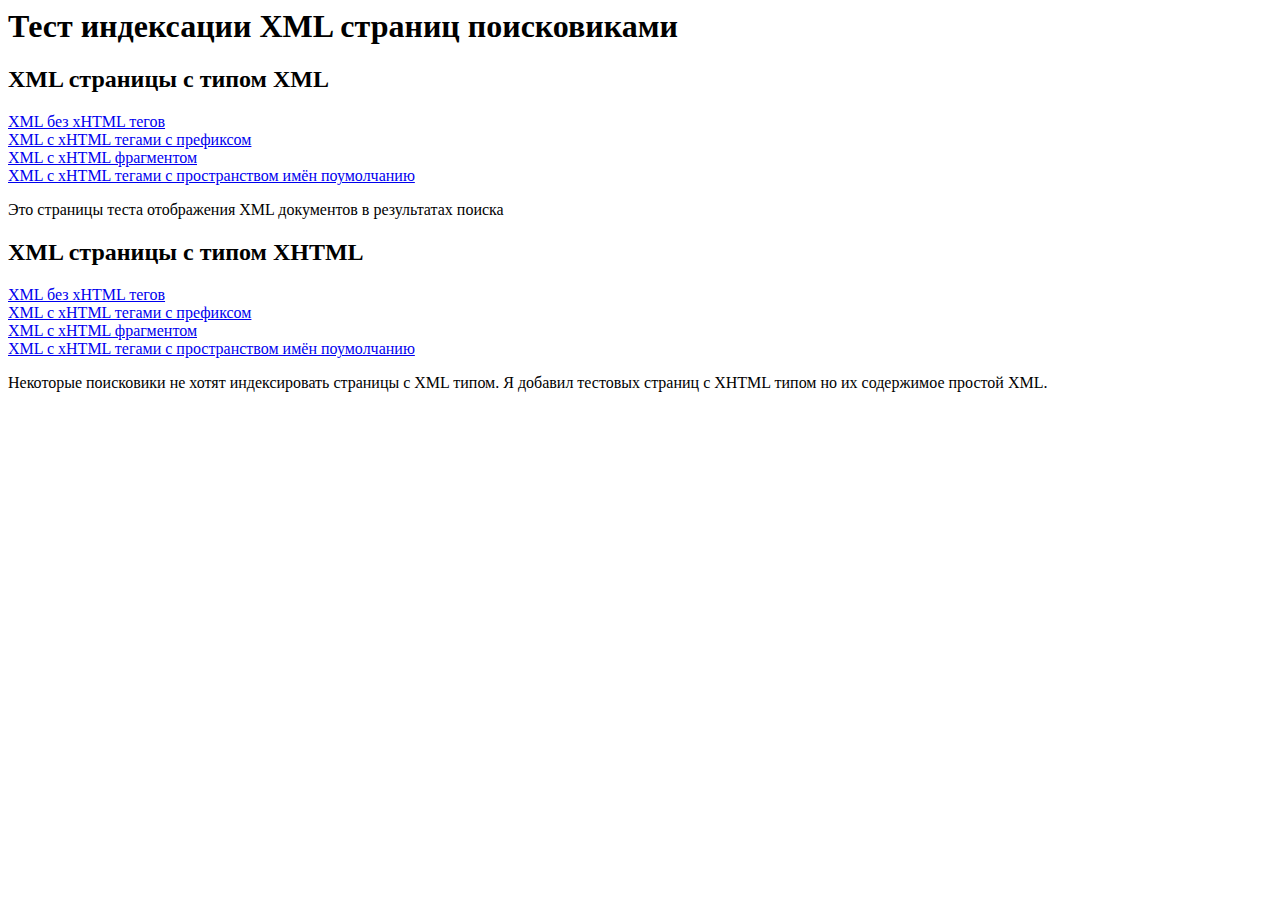
==== index.html @ ffbe8e35 "Added XML with XHTML type" ====
<html>
	<head>
		<title>Тест индексации XML страниц поисковиками</title>
		<meta name="description" content="Здесь ссылки на страницы теста отображения XML документов в результатах поиска"/>
		<style>
			a {
				display: block;
			}
		</style>
	</head>
	<body>
		<h1>Тест индексации XML страниц поисковиками</h1>
		
		<h2>XML страницы с типом XML</h2>
		<a href="without-xhtml-tags.xml">XML без xHTML тегов</a>
		<a href="with-prefixed-xhtml-tags.xml">XML с xHTML тегами с префиксом</a>
		<a href="with-xhtml-fragment.xml">XML c xHTML фрагментом</a>
		<a href="with-xhtml-tags-with-default-namespaces.xml">XML c xHTML тегами c пространством имён поумолчанию</a>
		<p>Это страницы теста отображения XML документов в результатах поиска</p>
		
		<h2>XML страницы с типом XHTML</h2>
		<a href="without-xhtml-tags.xhtml">XML без xHTML тегов</a>
		<a href="with-prefixed-xhtml-tags.xhtml">XML с xHTML тегами с префиксом</a>
		<a href="with-xhtml-fragment.xhtml">XML c xHTML фрагментом</a>
		<a href="with-xhtml-tags-with-default-namespaces.xhtml">XML c xHTML тегами c пространством имён поумолчанию</a>
		<p>Некоторые поисковики не хотят индексировать страницы с XML типом. Я добавил тестовых страниц с XHTML типом но их содержимое простой XML.</p>
	</body>
</html>
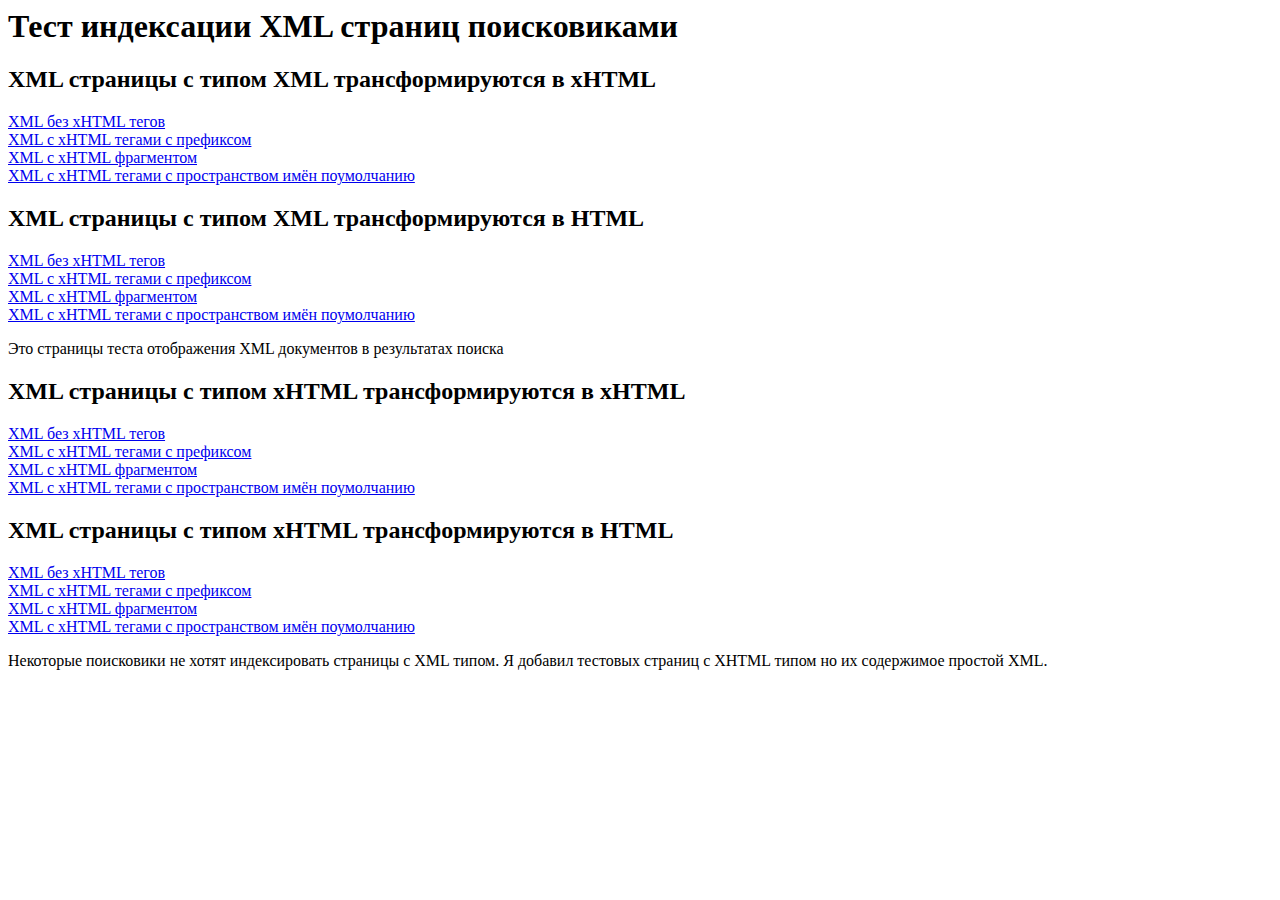
==== commit 81b6abb4: "Added test XML pages with HTML output" ====
--- a/index.html
+++ b/index.html
@@ -11,18 +11,32 @@
 	<body>
 		<h1>Тест индексации XML страниц поисковиками</h1>
 		
-		<h2>XML страницы с типом XML</h2>
+		<h2>XML страницы с типом XML трансформируются в xHTML</h2>
 		<a href="without-xhtml-tags.xml">XML без xHTML тегов</a>
 		<a href="with-prefixed-xhtml-tags.xml">XML с xHTML тегами с префиксом</a>
 		<a href="with-xhtml-fragment.xml">XML c xHTML фрагментом</a>
 		<a href="with-xhtml-tags-with-default-namespaces.xml">XML c xHTML тегами c пространством имён поумолчанию</a>
+		
+		<h2>XML страницы с типом XML трансформируются в HTML</h2>
+		<a href="output-html/without-xhtml-tags.xml">XML без xHTML тегов</a>
+		<a href="output-html/with-prefixed-xhtml-tags.xml">XML с xHTML тегами с префиксом</a>
+		<a href="output-html/with-xhtml-fragment.xml">XML c xHTML фрагментом</a>
+		<a href="output-html/with-xhtml-tags-with-default-namespaces.xml">XML c xHTML тегами c пространством имён поумолчанию</a>
+		
 		<p>Это страницы теста отображения XML документов в результатах поиска</p>
 		
-		<h2>XML страницы с типом XHTML</h2>
+		<h2>XML страницы с типом xHTML трансформируются в xHTML</h2>
 		<a href="without-xhtml-tags.xhtml">XML без xHTML тегов</a>
 		<a href="with-prefixed-xhtml-tags.xhtml">XML с xHTML тегами с префиксом</a>
 		<a href="with-xhtml-fragment.xhtml">XML c xHTML фрагментом</a>
 		<a href="with-xhtml-tags-with-default-namespaces.xhtml">XML c xHTML тегами c пространством имён поумолчанию</a>
+		
+		<h2>XML страницы с типом xHTML трансформируются в HTML</h2>
+		<a href="output-html/without-xhtml-tags.xhtml">XML без xHTML тегов</a>
+		<a href="output-html/with-prefixed-xhtml-tags.xhtml">XML с xHTML тегами с префиксом</a>
+		<a href="output-html/with-xhtml-fragment.xhtml">XML c xHTML фрагментом</a>
+		<a href="output-html/with-xhtml-tags-with-default-namespaces.xhtml">XML c xHTML тегами c пространством имён поумолчанию</a>
+		
 		<p>Некоторые поисковики не хотят индексировать страницы с XML типом. Я добавил тестовых страниц с XHTML типом но их содержимое простой XML.</p>
 	</body>
 </html>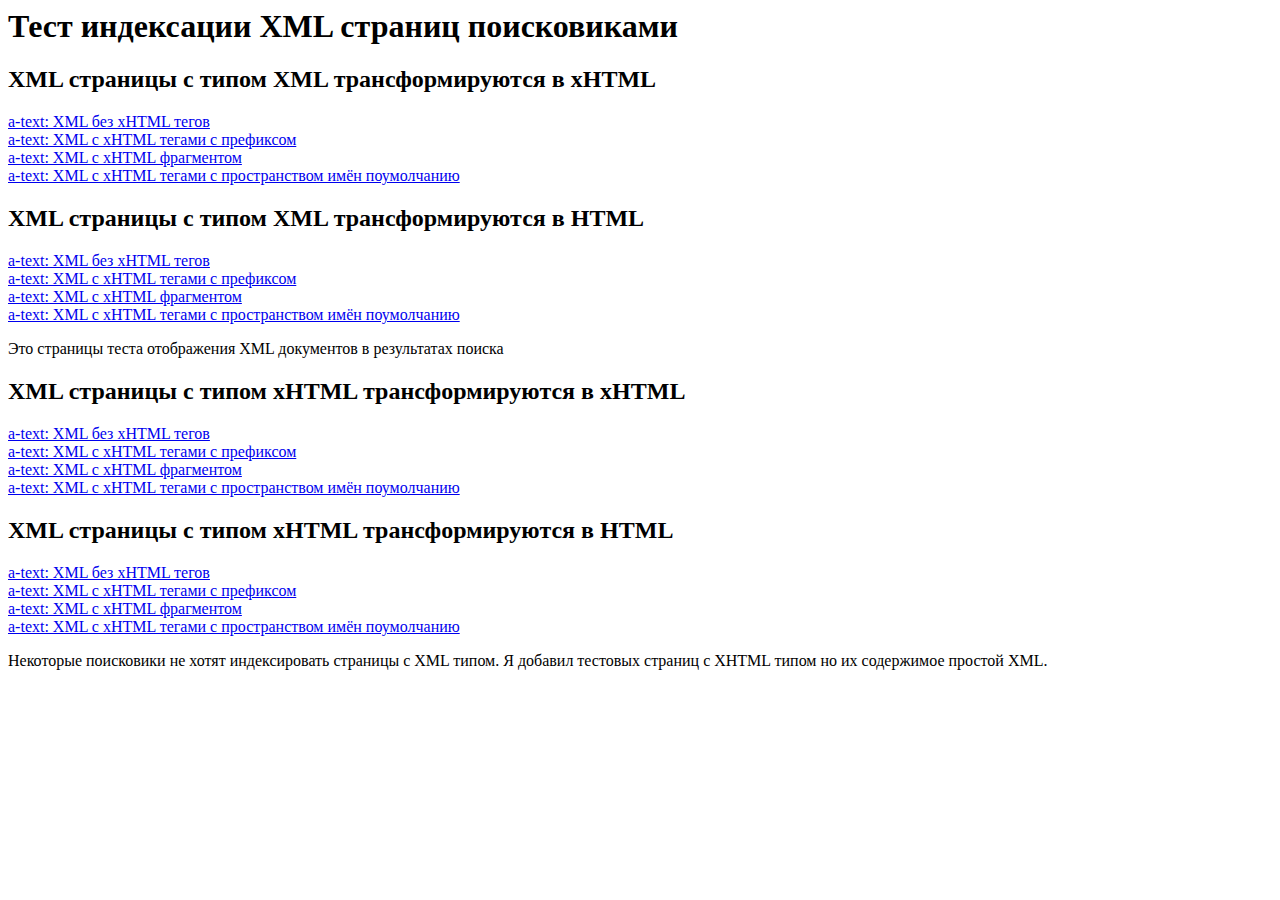
==== commit dc7f2466: "test of title and description from 'a' tag" ====
--- a/index.html
+++ b/index.html
@@ -12,30 +12,30 @@
 		<h1>Тест индексации XML страниц поисковиками</h1>
 		
 		<h2>XML страницы с типом XML трансформируются в xHTML</h2>
-		<a href="without-xhtml-tags.xml">XML без xHTML тегов</a>
-		<a href="with-prefixed-xhtml-tags.xml">XML с xHTML тегами с префиксом</a>
-		<a href="with-xhtml-fragment.xml">XML c xHTML фрагментом</a>
-		<a href="with-xhtml-tags-with-default-namespaces.xml">XML c xHTML тегами c пространством имён поумолчанию</a>
+		<a href="without-xhtml-tags.xml" title="a-title: XML без xHTML тегов">a-text: XML без xHTML тегов</a>
+		<a href="with-prefixed-xhtml-tags.xml" title="a-title: XML с xHTML тегами с префиксом">a-text: XML с xHTML тегами с префиксом</a>
+		<a href="with-xhtml-fragment.xml" title="a-title: XML c xHTML фрагментом">a-text: XML c xHTML фрагментом</a>
+		<a href="with-xhtml-tags-with-default-namespaces.xml" title="a-title: XML c xHTML тегами c пространством имён поумолчанию">a-text: XML c xHTML тегами c пространством имён поумолчанию</a>
 		
 		<h2>XML страницы с типом XML трансформируются в HTML</h2>
-		<a href="output-html/without-xhtml-tags.xml">XML без xHTML тегов</a>
-		<a href="output-html/with-prefixed-xhtml-tags.xml">XML с xHTML тегами с префиксом</a>
-		<a href="output-html/with-xhtml-fragment.xml">XML c xHTML фрагментом</a>
-		<a href="output-html/with-xhtml-tags-with-default-namespaces.xml">XML c xHTML тегами c пространством имён поумолчанию</a>
+		<a href="output-html/without-xhtml-tags.xml" title="a-title: XML без xHTML тегов">a-text: XML без xHTML тегов</a>
+		<a href="output-html/with-prefixed-xhtml-tags.xml" title="a-title: XML с xHTML тегами с префиксом">a-text: XML с xHTML тегами с префиксом</a>
+		<a href="output-html/with-xhtml-fragment.xml" title="a-title: XML c xHTML фрагментом">a-text: XML c xHTML фрагментом</a>
+		<a href="output-html/with-xhtml-tags-with-default-namespaces.xml" title="a-title: XML c xHTML тегами c пространством имён поумолчанию">a-text: XML c xHTML тегами c пространством имён поумолчанию</a>
 		
 		<p>Это страницы теста отображения XML документов в результатах поиска</p>
 		
 		<h2>XML страницы с типом xHTML трансформируются в xHTML</h2>
-		<a href="without-xhtml-tags.xhtml">XML без xHTML тегов</a>
-		<a href="with-prefixed-xhtml-tags.xhtml">XML с xHTML тегами с префиксом</a>
-		<a href="with-xhtml-fragment.xhtml">XML c xHTML фрагментом</a>
-		<a href="with-xhtml-tags-with-default-namespaces.xhtml">XML c xHTML тегами c пространством имён поумолчанию</a>
+		<a href="without-xhtml-tags.xhtml" title="a-title: XML без xHTML тегов">a-text: XML без xHTML тегов</a>
+		<a href="with-prefixed-xhtml-tags.xhtml" title="a-title: XML с xHTML тегами с префиксом">a-text: XML с xHTML тегами с префиксом</a>
+		<a href="with-xhtml-fragment.xhtml" title="a-title: XML c xHTML фрагментом">a-text: XML c xHTML фрагментом</a>
+		<a href="with-xhtml-tags-with-default-namespaces.xhtml" title="a-title: XML c xHTML тегами c пространством имён поумолчанию">a-text: XML c xHTML тегами c пространством имён поумолчанию</a>
 		
 		<h2>XML страницы с типом xHTML трансформируются в HTML</h2>
-		<a href="output-html/without-xhtml-tags.xhtml">XML без xHTML тегов</a>
-		<a href="output-html/with-prefixed-xhtml-tags.xhtml">XML с xHTML тегами с префиксом</a>
-		<a href="output-html/with-xhtml-fragment.xhtml">XML c xHTML фрагментом</a>
-		<a href="output-html/with-xhtml-tags-with-default-namespaces.xhtml">XML c xHTML тегами c пространством имён поумолчанию</a>
+		<a href="output-html/without-xhtml-tags.xhtml" title="a-title: XML без xHTML тегов">a-text: XML без xHTML тегов</a>
+		<a href="output-html/with-prefixed-xhtml-tags.xhtml" title="a-title: XML с xHTML тегами с префиксом">a-text: XML с xHTML тегами с префиксом</a>
+		<a href="output-html/with-xhtml-fragment.xhtml" title="a-title: XML c xHTML фрагментом">a-text: XML c xHTML фрагментом</a>
+		<a href="output-html/with-xhtml-tags-with-default-namespaces.xhtml" title="a-title: XML c xHTML тегами c пространством имён поумолчанию">a-text: XML c xHTML тегами c пространством имён поумолчанию</a>
 		
 		<p>Некоторые поисковики не хотят индексировать страницы с XML типом. Я добавил тестовых страниц с XHTML типом но их содержимое простой XML.</p>
 	</body>
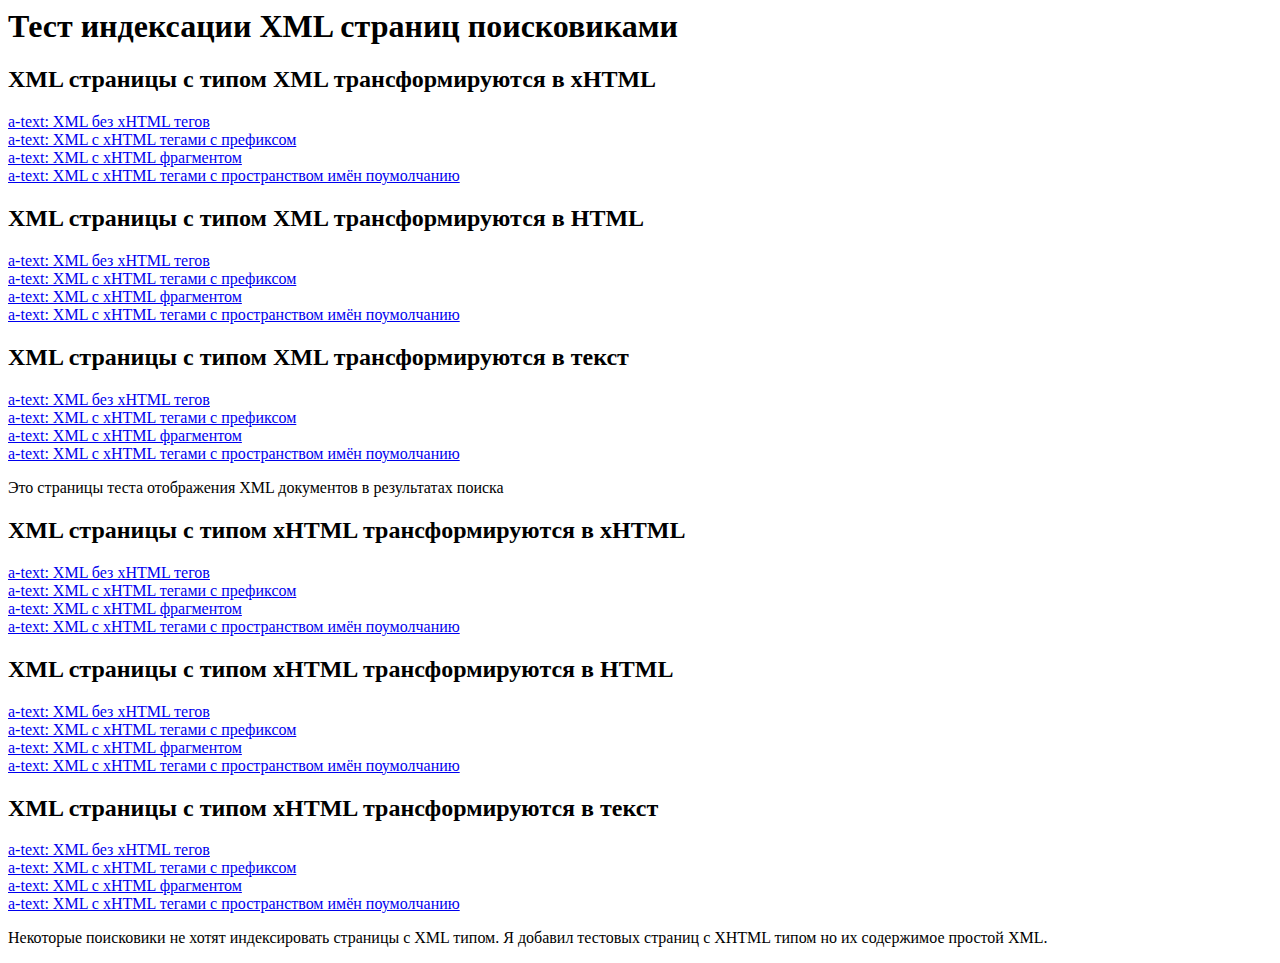
==== commit f69bd6d7: "Text output" ====
--- a/index.html
+++ b/index.html
@@ -23,6 +23,12 @@
 		<a href="output-html/with-xhtml-fragment.xml" title="a-title: XML c xHTML фрагментом">a-text: XML c xHTML фрагментом</a>
 		<a href="output-html/with-xhtml-tags-with-default-namespaces.xml" title="a-title: XML c xHTML тегами c пространством имён поумолчанию">a-text: XML c xHTML тегами c пространством имён поумолчанию</a>
 		
+		<h2>XML страницы с типом XML трансформируются в текст</h2>
+		<a href="output-text/without-xhtml-tags.xml" title="a-title: XML без xHTML тегов">a-text: XML без xHTML тегов</a>
+		<a href="output-text/with-prefixed-xhtml-tags.xml" title="a-title: XML с xHTML тегами с префиксом">a-text: XML с xHTML тегами с префиксом</a>
+		<a href="output-text/with-xhtml-fragment.xml" title="a-title: XML c xHTML фрагментом">a-text: XML c xHTML фрагментом</a>
+		<a href="output-text/with-xhtml-tags-with-default-namespaces.xml" title="a-title: XML c xHTML тегами c пространством имён поумолчанию">a-text: XML c xHTML тегами c пространством имён поумолчанию</a>
+		
 		<p>Это страницы теста отображения XML документов в результатах поиска</p>
 		
 		<h2>XML страницы с типом xHTML трансформируются в xHTML</h2>
@@ -37,6 +43,12 @@
 		<a href="output-html/with-xhtml-fragment.xhtml" title="a-title: XML c xHTML фрагментом">a-text: XML c xHTML фрагментом</a>
 		<a href="output-html/with-xhtml-tags-with-default-namespaces.xhtml" title="a-title: XML c xHTML тегами c пространством имён поумолчанию">a-text: XML c xHTML тегами c пространством имён поумолчанию</a>
 		
+		<h2>XML страницы с типом xHTML трансформируются в текст</h2>
+		<a href="output-text/without-xhtml-tags.xhtml" title="a-title: XML без xHTML тегов">a-text: XML без xHTML тегов</a>
+		<a href="output-text/with-prefixed-xhtml-tags.xhtml" title="a-title: XML с xHTML тегами с префиксом">a-text: XML с xHTML тегами с префиксом</a>
+		<a href="output-text/with-xhtml-fragment.xhtml" title="a-title: XML c xHTML фрагментом">a-text: XML c xHTML фрагментом</a>
+		<a href="output-text/with-xhtml-tags-with-default-namespaces.xhtml" title="a-title: XML c xHTML тегами c пространством имён поумолчанию">a-text: XML c xHTML тегами c пространством имён поумолчанию</a>
+		
 		<p>Некоторые поисковики не хотят индексировать страницы с XML типом. Я добавил тестовых страниц с XHTML типом но их содержимое простой XML.</p>
 	</body>
 </html>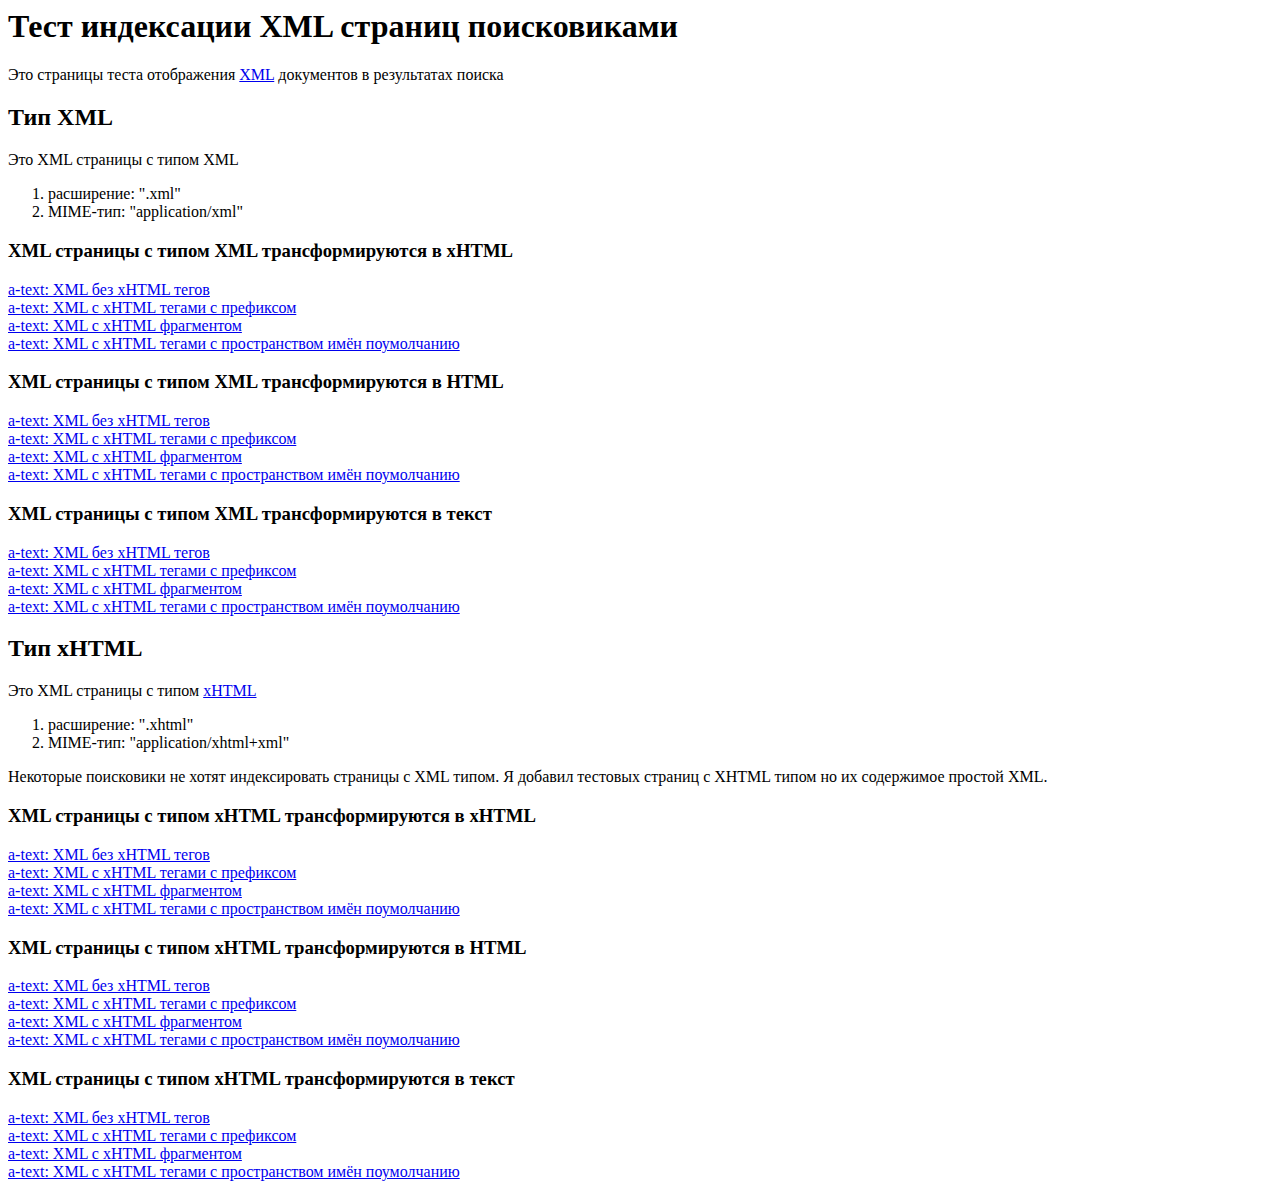
==== commit 487818c7: "More information on index.html" ====
--- a/index.html
+++ b/index.html
@@ -3,7 +3,7 @@
 		<title>Тест индексации XML страниц поисковиками</title>
 		<meta name="description" content="Здесь ссылки на страницы теста отображения XML документов в результатах поиска"/>
 		<style>
-			a {
+			body > a {
 				display: block;
 			}
 		</style>
@@ -11,44 +11,63 @@
 	<body>
 		<h1>Тест индексации XML страниц поисковиками</h1>
 		
-		<h2>XML страницы с типом XML трансформируются в xHTML</h2>
+		<p>Это страницы теста отображения <a href="https://ru.wikipedia.org/wiki/XML">XML</a> документов в результатах поиска</p>
+		
+		<h2>Тип XML</h2>
+		
+		<p>Это XML страницы с типом XML
+			<ol>
+				<li>расширение: ".xml"</li>
+				<li>MIME-тип: "application/xml"</li>
+			</ol>
+		</p>
+		
+		<h3>XML страницы с типом XML трансформируются в xHTML</h3>
 		<a href="without-xhtml-tags.xml" title="a-title: XML без xHTML тегов">a-text: XML без xHTML тегов</a>
 		<a href="with-prefixed-xhtml-tags.xml" title="a-title: XML с xHTML тегами с префиксом">a-text: XML с xHTML тегами с префиксом</a>
 		<a href="with-xhtml-fragment.xml" title="a-title: XML c xHTML фрагментом">a-text: XML c xHTML фрагментом</a>
 		<a href="with-xhtml-tags-with-default-namespaces.xml" title="a-title: XML c xHTML тегами c пространством имён поумолчанию">a-text: XML c xHTML тегами c пространством имён поумолчанию</a>
 		
-		<h2>XML страницы с типом XML трансформируются в HTML</h2>
+		<h3>XML страницы с типом XML трансформируются в HTML</h3>
 		<a href="output-html/without-xhtml-tags.xml" title="a-title: XML без xHTML тегов">a-text: XML без xHTML тегов</a>
 		<a href="output-html/with-prefixed-xhtml-tags.xml" title="a-title: XML с xHTML тегами с префиксом">a-text: XML с xHTML тегами с префиксом</a>
 		<a href="output-html/with-xhtml-fragment.xml" title="a-title: XML c xHTML фрагментом">a-text: XML c xHTML фрагментом</a>
 		<a href="output-html/with-xhtml-tags-with-default-namespaces.xml" title="a-title: XML c xHTML тегами c пространством имён поумолчанию">a-text: XML c xHTML тегами c пространством имён поумолчанию</a>
 		
-		<h2>XML страницы с типом XML трансформируются в текст</h2>
+		<h3>XML страницы с типом XML трансформируются в текст</h3>
 		<a href="output-text/without-xhtml-tags.xml" title="a-title: XML без xHTML тегов">a-text: XML без xHTML тегов</a>
 		<a href="output-text/with-prefixed-xhtml-tags.xml" title="a-title: XML с xHTML тегами с префиксом">a-text: XML с xHTML тегами с префиксом</a>
 		<a href="output-text/with-xhtml-fragment.xml" title="a-title: XML c xHTML фрагментом">a-text: XML c xHTML фрагментом</a>
 		<a href="output-text/with-xhtml-tags-with-default-namespaces.xml" title="a-title: XML c xHTML тегами c пространством имён поумолчанию">a-text: XML c xHTML тегами c пространством имён поумолчанию</a>
 		
-		<p>Это страницы теста отображения XML документов в результатах поиска</p>
 		
-		<h2>XML страницы с типом xHTML трансформируются в xHTML</h2>
+		<h2>Тип xHTML</h2>
+		
+		<p>Это XML страницы с типом <a href="https://ru.wikipedia.org/wiki/XHTML">xHTML</a>
+			<ol>
+				<li>расширение: ".xhtml"</li>
+				<li>MIME-тип: "application/xhtml+xml"</li>
+			</ol>
+		</p>
+		
+		<p>Некоторые поисковики не хотят индексировать страницы с XML типом. Я добавил тестовых страниц с XHTML типом но их содержимое простой XML.</p>
+		
+		<h3>XML страницы с типом xHTML трансформируются в xHTML</h3>
 		<a href="without-xhtml-tags.xhtml" title="a-title: XML без xHTML тегов">a-text: XML без xHTML тегов</a>
 		<a href="with-prefixed-xhtml-tags.xhtml" title="a-title: XML с xHTML тегами с префиксом">a-text: XML с xHTML тегами с префиксом</a>
 		<a href="with-xhtml-fragment.xhtml" title="a-title: XML c xHTML фрагментом">a-text: XML c xHTML фрагментом</a>
 		<a href="with-xhtml-tags-with-default-namespaces.xhtml" title="a-title: XML c xHTML тегами c пространством имён поумолчанию">a-text: XML c xHTML тегами c пространством имён поумолчанию</a>
 		
-		<h2>XML страницы с типом xHTML трансформируются в HTML</h2>
+		<h3>XML страницы с типом xHTML трансформируются в HTML</h3>
 		<a href="output-html/without-xhtml-tags.xhtml" title="a-title: XML без xHTML тегов">a-text: XML без xHTML тегов</a>
 		<a href="output-html/with-prefixed-xhtml-tags.xhtml" title="a-title: XML с xHTML тегами с префиксом">a-text: XML с xHTML тегами с префиксом</a>
 		<a href="output-html/with-xhtml-fragment.xhtml" title="a-title: XML c xHTML фрагментом">a-text: XML c xHTML фрагментом</a>
 		<a href="output-html/with-xhtml-tags-with-default-namespaces.xhtml" title="a-title: XML c xHTML тегами c пространством имён поумолчанию">a-text: XML c xHTML тегами c пространством имён поумолчанию</a>
 		
-		<h2>XML страницы с типом xHTML трансформируются в текст</h2>
+		<h3>XML страницы с типом xHTML трансформируются в текст</h3>
 		<a href="output-text/without-xhtml-tags.xhtml" title="a-title: XML без xHTML тегов">a-text: XML без xHTML тегов</a>
 		<a href="output-text/with-prefixed-xhtml-tags.xhtml" title="a-title: XML с xHTML тегами с префиксом">a-text: XML с xHTML тегами с префиксом</a>
 		<a href="output-text/with-xhtml-fragment.xhtml" title="a-title: XML c xHTML фрагментом">a-text: XML c xHTML фрагментом</a>
 		<a href="output-text/with-xhtml-tags-with-default-namespaces.xhtml" title="a-title: XML c xHTML тегами c пространством имён поумолчанию">a-text: XML c xHTML тегами c пространством имён поумолчанию</a>
-		
-		<p>Некоторые поисковики не хотят индексировать страницы с XML типом. Я добавил тестовых страниц с XHTML типом но их содержимое простой XML.</p>
 	</body>
 </html>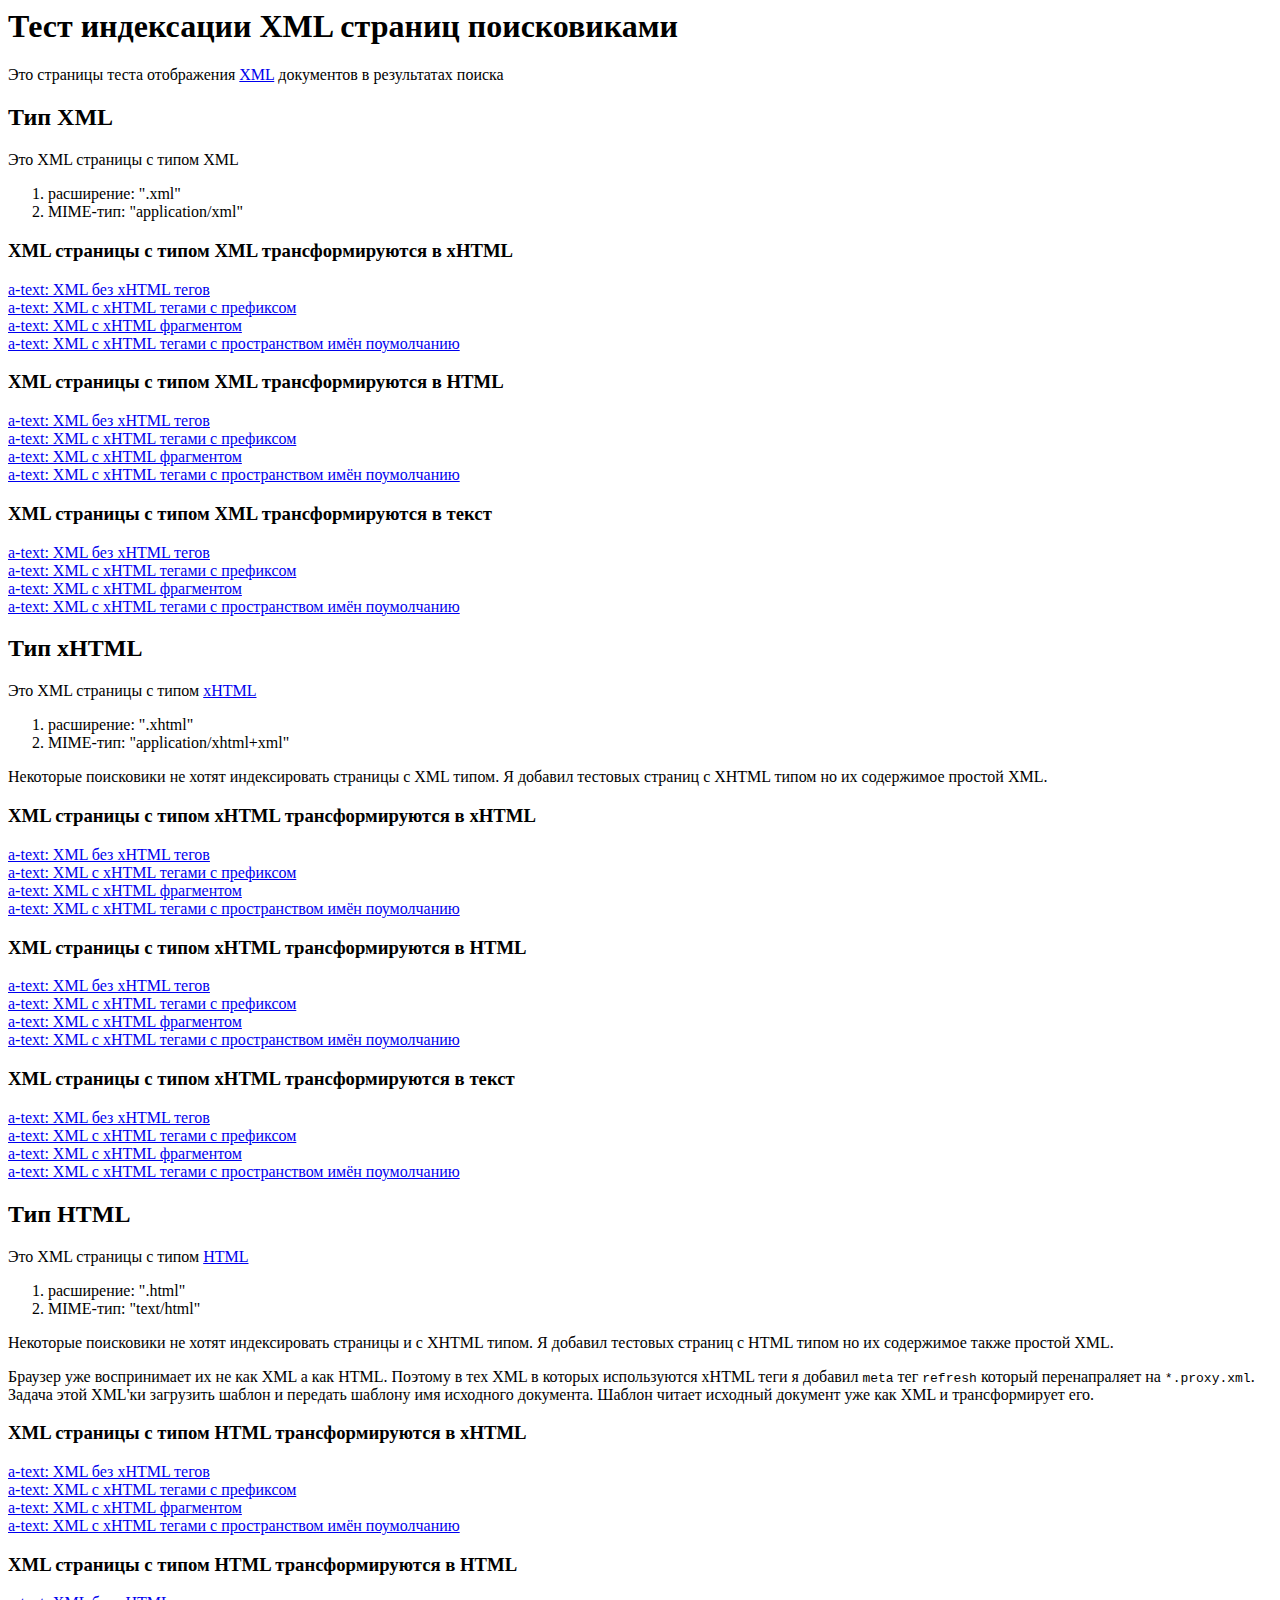
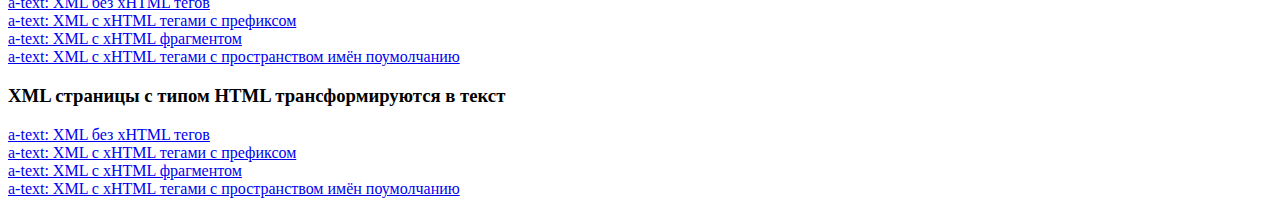
==== commit 53e79637: "Added XML with type HTML and *.proxy.xml" ====
--- a/index.html
+++ b/index.html
@@ -69,5 +69,36 @@
 		<a href="output-text/with-prefixed-xhtml-tags.xhtml" title="a-title: XML с xHTML тегами с префиксом">a-text: XML с xHTML тегами с префиксом</a>
 		<a href="output-text/with-xhtml-fragment.xhtml" title="a-title: XML c xHTML фрагментом">a-text: XML c xHTML фрагментом</a>
 		<a href="output-text/with-xhtml-tags-with-default-namespaces.xhtml" title="a-title: XML c xHTML тегами c пространством имён поумолчанию">a-text: XML c xHTML тегами c пространством имён поумолчанию</a>
+		
+		<h2>Тип HTML</h2>
+		
+		<p>Это XML страницы с типом <a href="https://ru.wikipedia.org/wiki/HTML">HTML</a>
+			<ol>
+				<li>расширение: ".html"</li>
+				<li>MIME-тип: "text/html"</li>
+			</ol>
+		</p>
+		
+		<p>Некоторые поисковики не хотят индексировать страницы и с XHTML типом. Я добавил тестовых страниц с HTML типом но их содержимое также простой XML.</p>
+		
+		<p>Браузер уже воспринимает их не как XML а как HTML. Поэтому в тех XML в которых используются xHTML теги я добавил <code>meta</code> тег <code>refresh</code> который перенапраляет на <code>*.proxy.xml</code>. Задача этой XML'ки загрузить шаблон и передать шаблону имя исходного документа. Шаблон читает исходный документ уже как XML и трансформирует его.</p>
+		
+		<h3>XML страницы с типом HTML трансформируются в xHTML</h3>
+		<a href="html/without-xhtml-tags.html" title="a-title: XML без xHTML тегов">a-text: XML без xHTML тегов</a>
+		<a href="html/with-prefixed-xhtml-tags.html" title="a-title: XML с xHTML тегами с префиксом">a-text: XML с xHTML тегами с префиксом</a>
+		<a href="html/with-xhtml-fragment.html" title="a-title: XML c xHTML фрагментом">a-text: XML c xHTML фрагментом</a>
+		<a href="html/with-xhtml-tags-with-default-namespaces.html" title="a-title: XML c xHTML тегами c пространством имён поумолчанию">a-text: XML c xHTML тегами c пространством имён поумолчанию</a>
+		
+		<h3>XML страницы с типом HTML трансформируются в HTML</h3>
+		<a href="output-html/html/without-xhtml-tags.html" title="a-title: XML без xHTML тегов">a-text: XML без xHTML тегов</a>
+		<a href="output-html/html/with-prefixed-xhtml-tags.html" title="a-title: XML с xHTML тегами с префиксом">a-text: XML с xHTML тегами с префиксом</a>
+		<a href="output-html/html/with-xhtml-fragment.html" title="a-title: XML c xHTML фрагментом">a-text: XML c xHTML фрагментом</a>
+		<a href="output-html/html/with-xhtml-tags-with-default-namespaces.html" title="a-title: XML c xHTML тегами c пространством имён поумолчанию">a-text: XML c xHTML тегами c пространством имён поумолчанию</a>
+		
+		<h3>XML страницы с типом HTML трансформируются в текст</h3>
+		<a href="output-text/html/without-xhtml-tags.html" title="a-title: XML без xHTML тегов">a-text: XML без xHTML тегов</a>
+		<a href="output-text/html/with-prefixed-xhtml-tags.html" title="a-title: XML с xHTML тегами с префиксом">a-text: XML с xHTML тегами с префиксом</a>
+		<a href="output-text/html/with-xhtml-fragment.html" title="a-title: XML c xHTML фрагментом">a-text: XML c xHTML фрагментом</a>
+		<a href="output-text/html/with-xhtml-tags-with-default-namespaces.html" title="a-title: XML c xHTML тегами c пространством имён поумолчанию">a-text: XML c xHTML тегами c пространством имён поумолчанию</a>
 	</body>
 </html>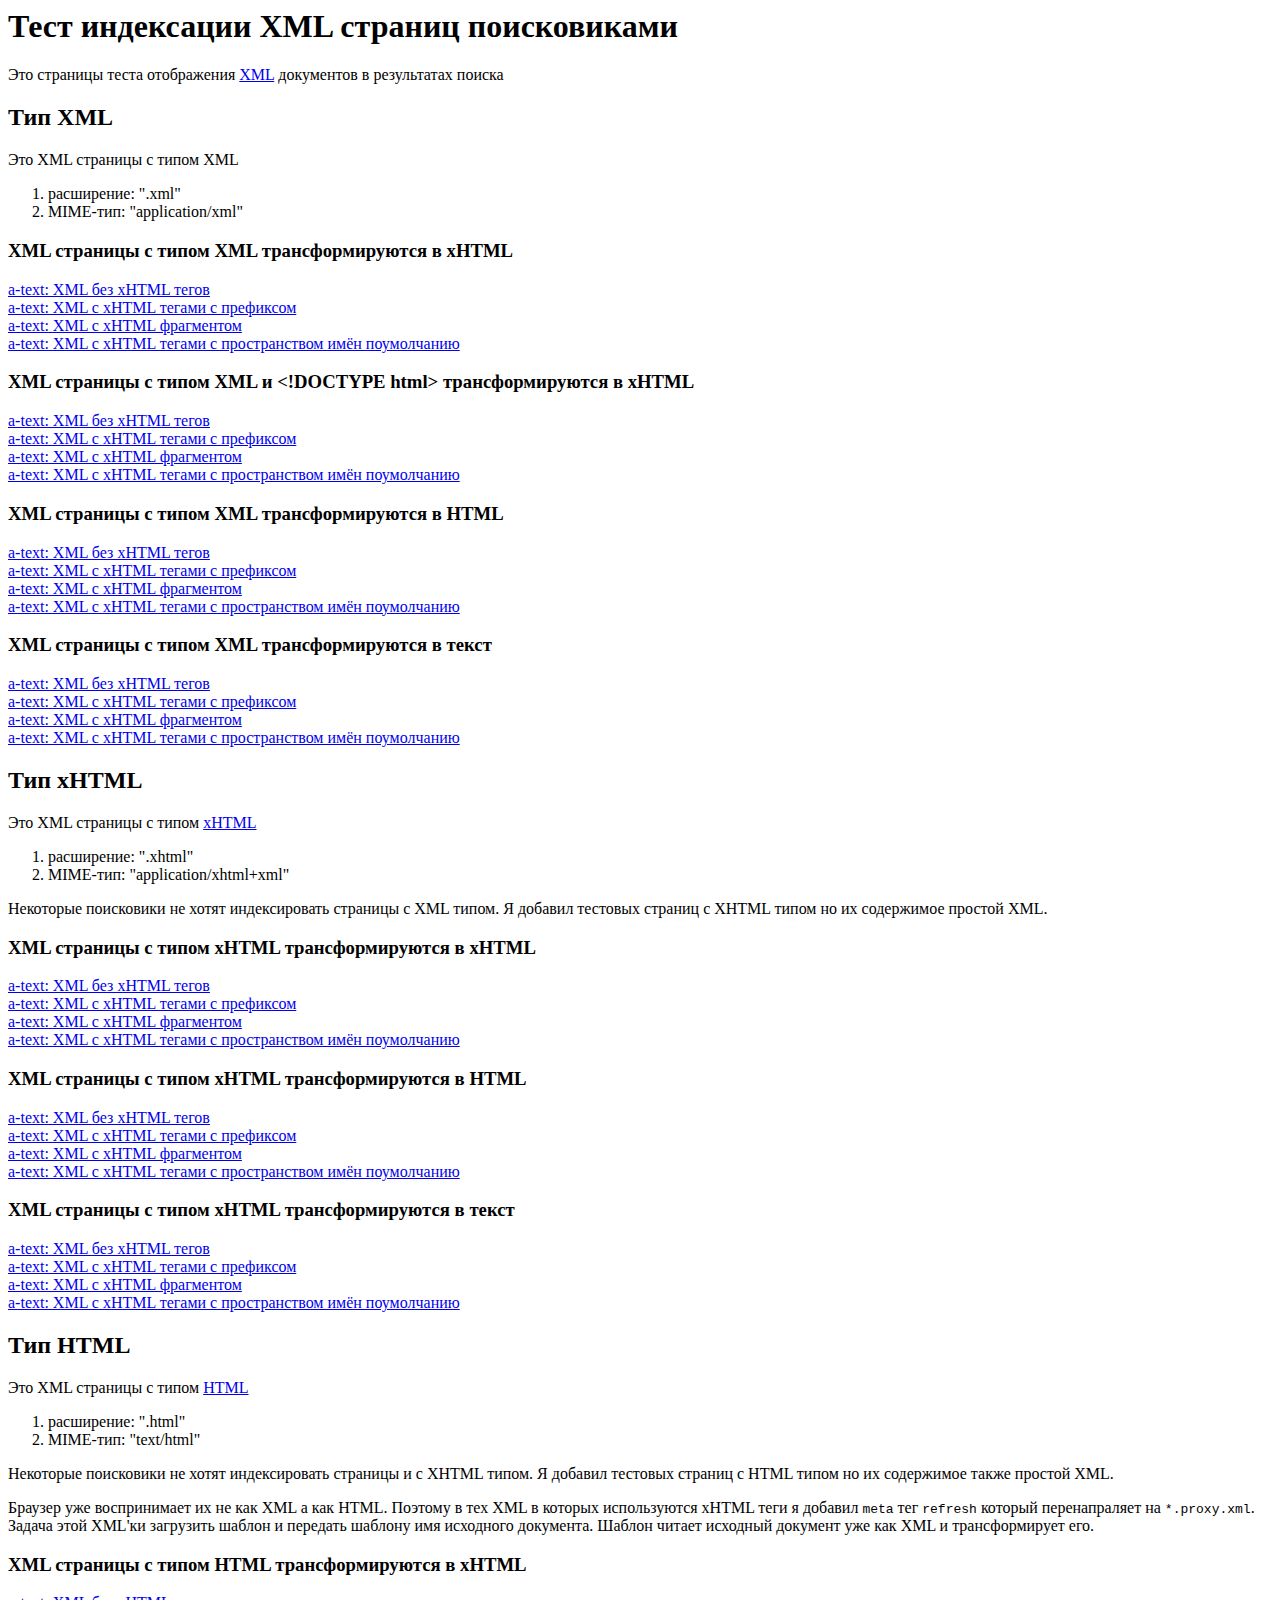
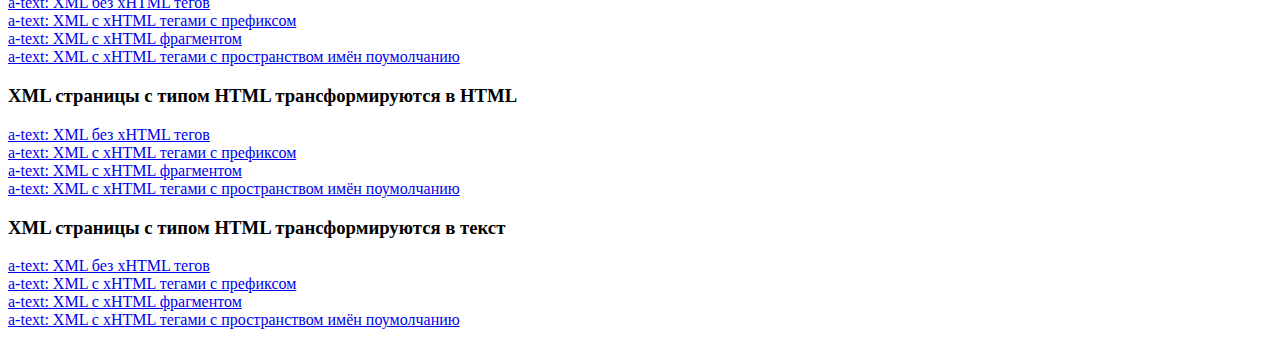
==== commit 8f9cf607: "Added XML pages with type XML and <!DOCTYPE html>" ====
--- a/index.html
+++ b/index.html
@@ -27,6 +27,13 @@
 		<a href="with-prefixed-xhtml-tags.xml" title="a-title: XML с xHTML тегами с префиксом">a-text: XML с xHTML тегами с префиксом</a>
 		<a href="with-xhtml-fragment.xml" title="a-title: XML c xHTML фрагментом">a-text: XML c xHTML фрагментом</a>
 		<a href="with-xhtml-tags-with-default-namespaces.xml" title="a-title: XML c xHTML тегами c пространством имён поумолчанию">a-text: XML c xHTML тегами c пространством имён поумолчанию</a>
+		
+		
+		<h3>XML страницы с типом XML и &lt;!DOCTYPE html&gt; трансформируются в xHTML</h3>
+		<a href="doctype-html/without-xhtml-tags.xml" title="a-title: XML без xHTML тегов">a-text: XML без xHTML тегов</a>
+		<a href="doctype-html/with-prefixed-xhtml-tags.xml" title="a-title: XML с xHTML тегами с префиксом">a-text: XML с xHTML тегами с префиксом</a>
+		<a href="doctype-html/with-xhtml-fragment.xml" title="a-title: XML c xHTML фрагментом">a-text: XML c xHTML фрагментом</a>
+		<a href="doctype-html/with-xhtml-tags-with-default-namespaces.xml" title="a-title: XML c xHTML тегами c пространством имён поумолчанию">a-text: XML c xHTML тегами c пространством имён поумолчанию</a>
 		
 		<h3>XML страницы с типом XML трансформируются в HTML</h3>
 		<a href="output-html/without-xhtml-tags.xml" title="a-title: XML без xHTML тегов">a-text: XML без xHTML тегов</a>
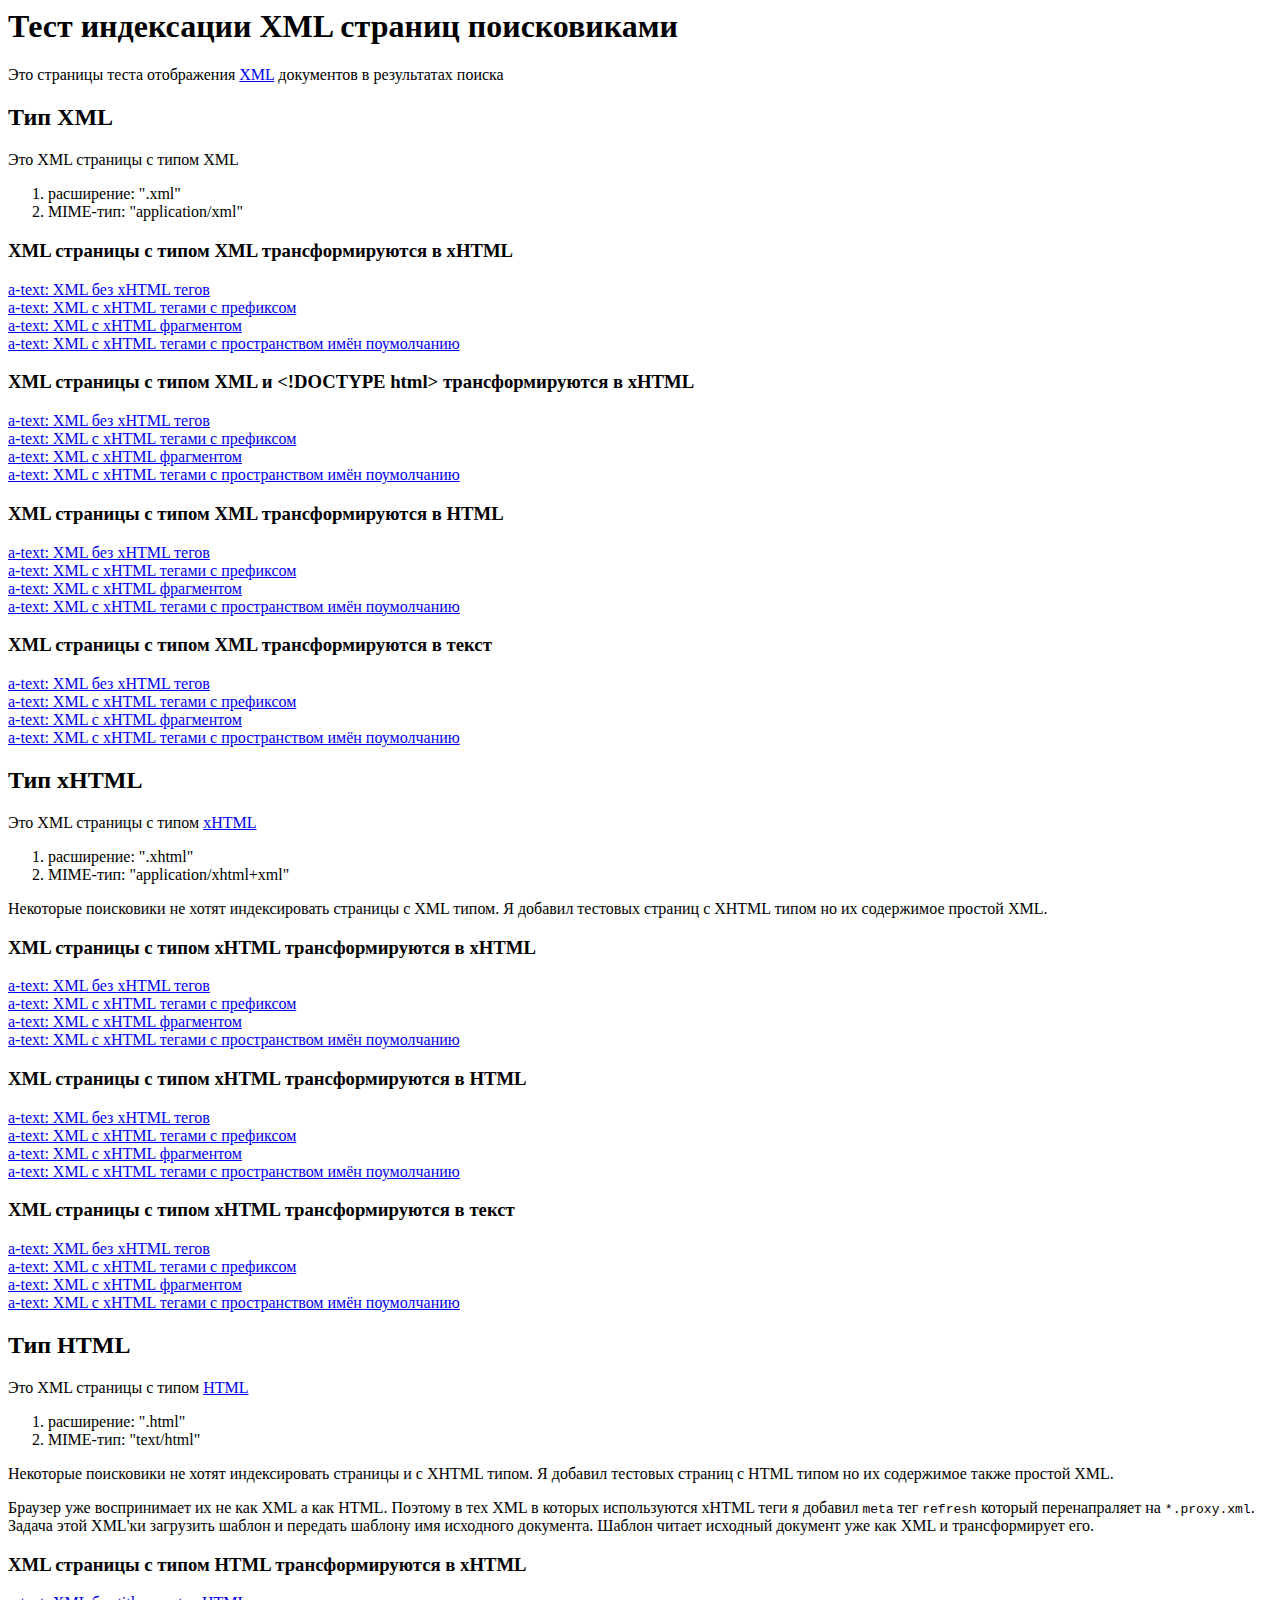
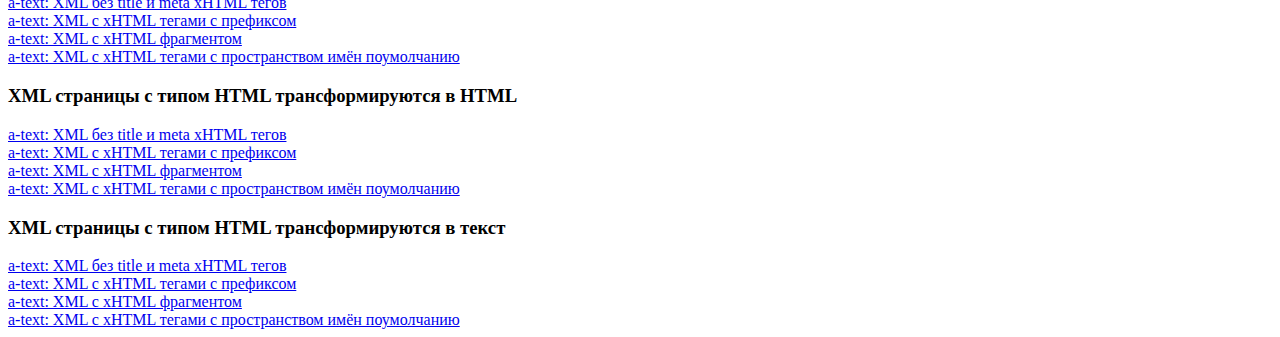
==== commit 699a250e: "Change meta refresh to iframe" ====
--- a/index.html
+++ b/index.html
@@ -91,19 +91,19 @@
 		<p>Браузер уже воспринимает их не как XML а как HTML. Поэтому в тех XML в которых используются xHTML теги я добавил <code>meta</code> тег <code>refresh</code> который перенапраляет на <code>*.proxy.xml</code>. Задача этой XML'ки загрузить шаблон и передать шаблону имя исходного документа. Шаблон читает исходный документ уже как XML и трансформирует его.</p>
 		
 		<h3>XML страницы с типом HTML трансформируются в xHTML</h3>
-		<a href="html/without-xhtml-tags.html" title="a-title: XML без xHTML тегов">a-text: XML без xHTML тегов</a>
+		<a href="html/without-xhtml-tags.html" title="a-title: XML без xHTML тегов">a-text: XML без title и meta xHTML тегов</a>
 		<a href="html/with-prefixed-xhtml-tags.html" title="a-title: XML с xHTML тегами с префиксом">a-text: XML с xHTML тегами с префиксом</a>
 		<a href="html/with-xhtml-fragment.html" title="a-title: XML c xHTML фрагментом">a-text: XML c xHTML фрагментом</a>
 		<a href="html/with-xhtml-tags-with-default-namespaces.html" title="a-title: XML c xHTML тегами c пространством имён поумолчанию">a-text: XML c xHTML тегами c пространством имён поумолчанию</a>
 		
 		<h3>XML страницы с типом HTML трансформируются в HTML</h3>
-		<a href="output-html/html/without-xhtml-tags.html" title="a-title: XML без xHTML тегов">a-text: XML без xHTML тегов</a>
+		<a href="output-html/html/without-xhtml-tags.html" title="a-title: XML без xHTML тегов">a-text: XML без title и meta xHTML тегов</a>
 		<a href="output-html/html/with-prefixed-xhtml-tags.html" title="a-title: XML с xHTML тегами с префиксом">a-text: XML с xHTML тегами с префиксом</a>
 		<a href="output-html/html/with-xhtml-fragment.html" title="a-title: XML c xHTML фрагментом">a-text: XML c xHTML фрагментом</a>
 		<a href="output-html/html/with-xhtml-tags-with-default-namespaces.html" title="a-title: XML c xHTML тегами c пространством имён поумолчанию">a-text: XML c xHTML тегами c пространством имён поумолчанию</a>
 		
 		<h3>XML страницы с типом HTML трансформируются в текст</h3>
-		<a href="output-text/html/without-xhtml-tags.html" title="a-title: XML без xHTML тегов">a-text: XML без xHTML тегов</a>
+		<a href="output-text/html/without-xhtml-tags.html" title="a-title: XML без xHTML тегов">a-text: XML без title и meta xHTML тегов</a>
 		<a href="output-text/html/with-prefixed-xhtml-tags.html" title="a-title: XML с xHTML тегами с префиксом">a-text: XML с xHTML тегами с префиксом</a>
 		<a href="output-text/html/with-xhtml-fragment.html" title="a-title: XML c xHTML фрагментом">a-text: XML c xHTML фрагментом</a>
 		<a href="output-text/html/with-xhtml-tags-with-default-namespaces.html" title="a-title: XML c xHTML тегами c пространством имён поумолчанию">a-text: XML c xHTML тегами c пространством имён поумолчанию</a>
